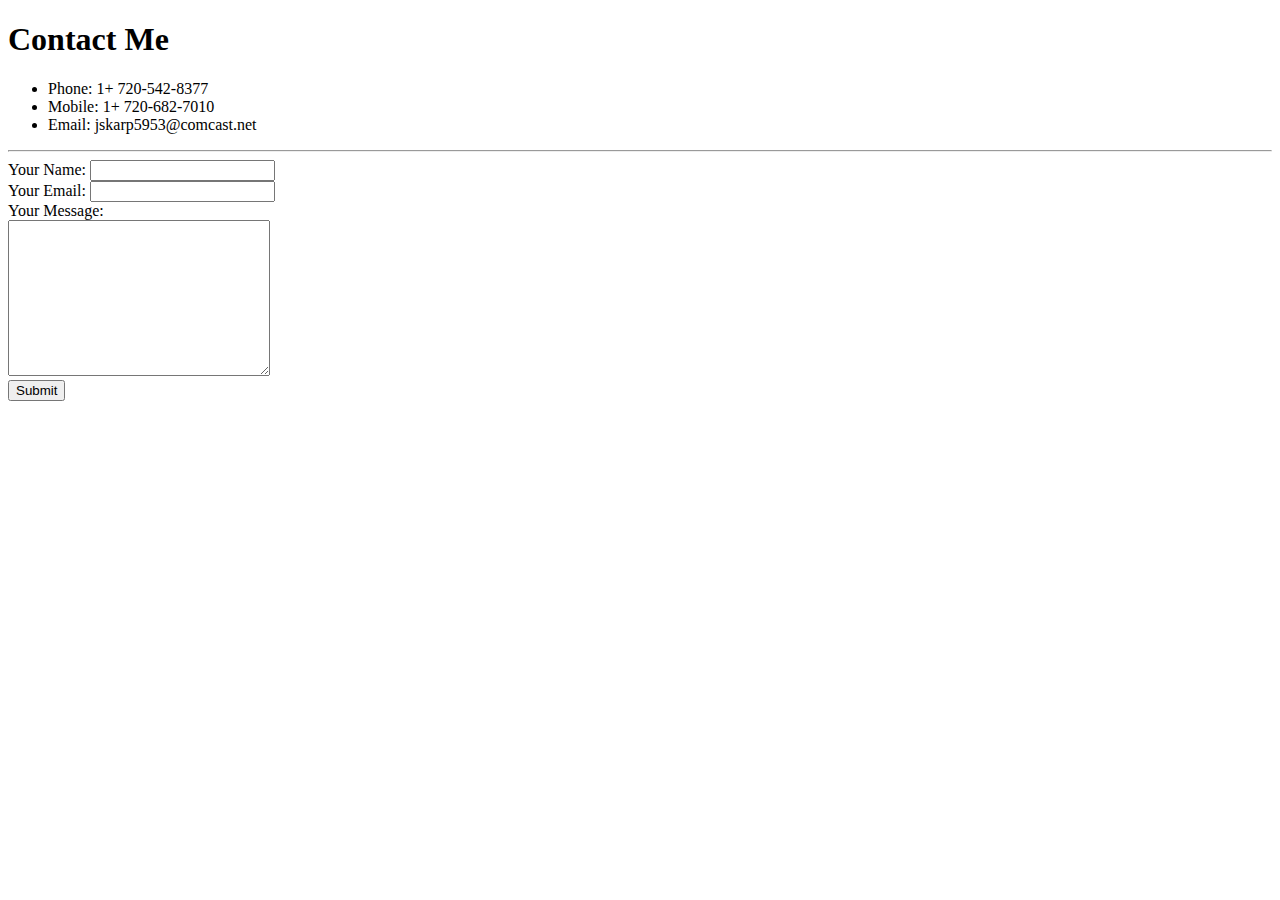
==== contact.html @ 1d4b7254 "First commit" ====
<!DOCTYPE html>
<html lang="en">
<head>
    <meta charset="UTF-8">
    <meta http-equiv="X-UA-Compatible" content="IE=edge">
    <meta name="viewport" content="width=device-width, initial-scale=1.0">
    <title>Contact Me</title>
</head>
<body>
    <h1>Contact Me</h1>
    <ul>
        <li>Phone: 1+ 720-542-8377</li>
        <li>Mobile: 1+ 720-682-7010</li>
        <li>Email: jskarp5953@comcast.net</li>
    </ul>
    <hr>

    <form action="mailto:jskarp5953@comcast.net" method="post" enctype="text/plain">
        <label>Your Name:</label>
        <input type="text" name="Your Name"><br>
        <label>Your Email:</label>
        <input type="email" name="Your Email"><br>
        <label>Your Message:</label><br>
        <textarea name="Your Message" id="" cols="30" rows="10"></textarea><br>
        <input type="submit">
    </form>
</body>
</html>
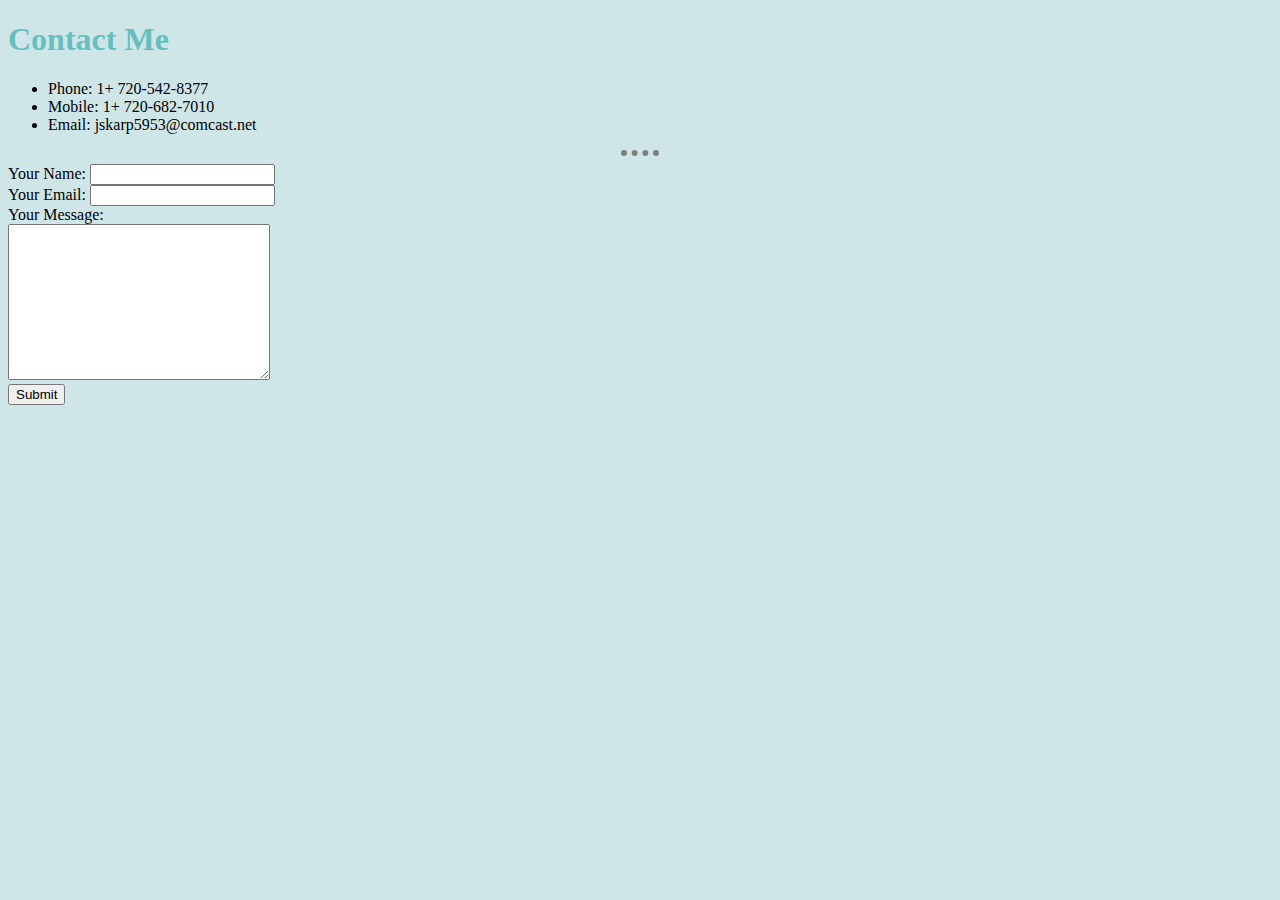
==== commit ace69a2d: "updates" ====
--- a/contact.html
+++ b/contact.html
@@ -5,6 +5,7 @@
     <meta http-equiv="X-UA-Compatible" content="IE=edge">
     <meta name="viewport" content="width=device-width, initial-scale=1.0">
     <title>Contact Me</title>
+    <link rel="stylesheet" href="css/styles.css">
 </head>
 <body>
     <h1>Contact Me</h1>
--- a/css/styles.css
+++ b/css/styles.css
@@ -0,0 +1,19 @@
+body {
+    background-color: rgb(207, 230, 233);
+}
+
+h1 {
+    color: #66BFBF;
+}
+
+h3 {
+    color: #66BFBF;
+}
+
+hr {
+    border-style: none;
+    border-top-style: dotted;
+    border-color: grey;
+    border-width: 6px;
+    width: 3%;
+}